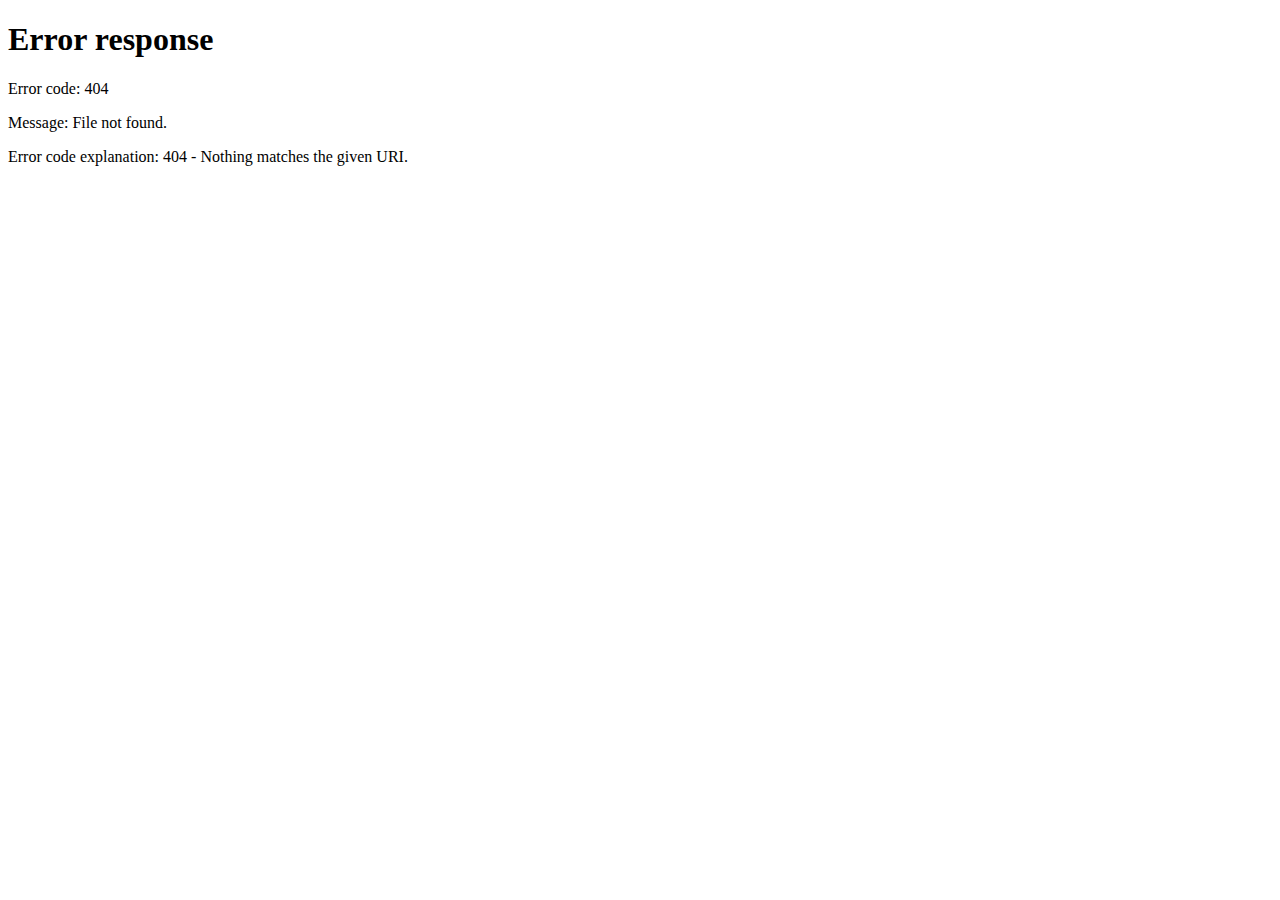
==== index.html @ 36835c95 "Added basic error handling rather than an alert" ====
<!DOCTYPE html PUBLIC "-//W3C//DTD XHTML 1.0 Transitional//EN" "http://www.w3.org/TR/xhtml1/DTD/xhtml1-transitional.dtd">
<html xmlns="http://www.w3.org/1999/xhtml">
<head>
  <title>Am I at Where?</title>
  <script type="text/javascript" src="http://loki.com/plugin/files/loki.js"></script>
  <script type="text/javascript">
  //<![CDATA[
  var whereConference = {
    "startDate": new Date(),
    "endDate": new Date(),
    "lat": 37.352,
    "lon": -121.889,
    "llspan": 0.01
  }
  whereConference["startDate"].setFullYear(2009,04,19);
  whereConference["endDate"].setFullYear(2009,04,21);
  var status = document.getElementById('status');
  var location = document.getElementById('location');
  var tip = document.getElementById('tip');

  function load()
  {
    var loki = LokiAPI();
    loki.onSuccess = function(location) {atWhere(whereConference,location.latitude,location.longitude,new Date())}
    loki.onFailure = function(error) {status.innerHTML = error;tip.innerHTML = "Hrm... we had an error determing your geo-geekery."}
    loki.setKey('highearthorbit.com');
    loki.requestLocation(true,loki.NO_STREET_ADDRESS_LOOKUP);
  }
  function atWhere(conference,lat,lon,date) {
    if(lat <   conference["lat"]+conference["llspan"] 
    && lat > conference["lat"]-conference["llspan"] 
    && lon < conference["lon"]+conference["llspan"] 
    && lon > conference["lon"]-conference["llspan"] 
    && date <= conference["endDate"] && date >= conference["startDate"]) {
      status.innerHTML = 'Yes';
      tip.innerHTML = "<a href='http://en.oreilly.com/where2009/public/schedule/grid' title='OReilly Where2.0 Conference'>what sessions are you going to?</a>";
    } else {
      status.innerHTML = 'No';
      tip.innerHTML = "<a href='http://en.oreilly.com/where2009/' title='OReilly Where2.0 Conference'>but it's not too late</a>";
    }
    location.innerHTML = lat+", "+lon;
  }
  function test() {
    var testDate=new Date();
    testDate.setFullYear(2009,04,20);

    atWhere(whereConference,whereConference["lat"],whereConference["lon"],testDate);    
  }
  </script>
  <style type="text/css" media="screen">
  #content {text-align:center; margin-top: 20%;}
  #status {font-size: 40px;font-weight: bold;}
  #location {font-size: 10px; color: #AAA;}
  #tip {font-size: 15px;}
  </style>  
</head>
<body onLoad="load();">
  <div id="content">
    <div id="status">Are you at Where2.0?</div>
    <div id="location"></div>
    <div id="tip"></div>
  </div>
</body>
</html>
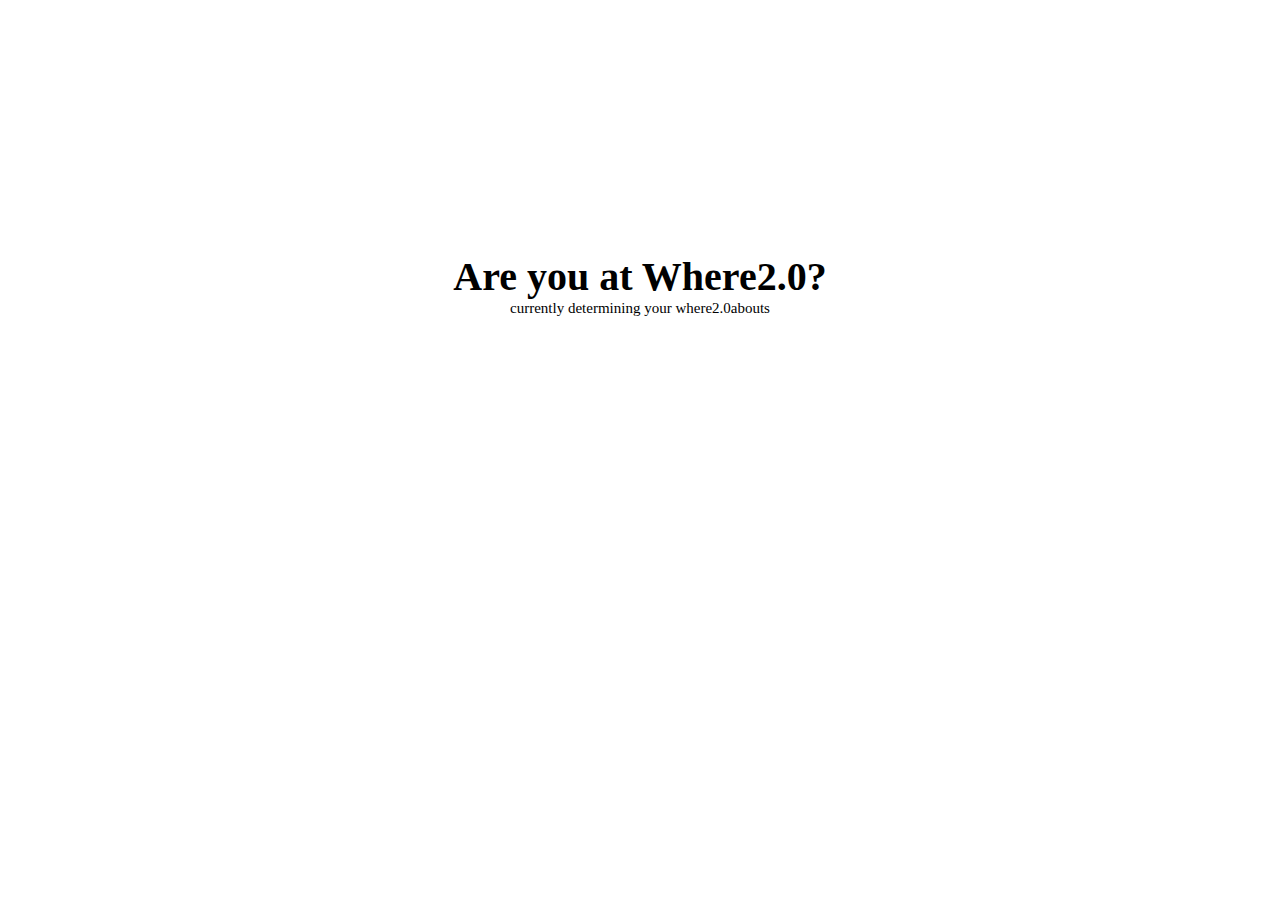
==== commit e72285f7: "Added error handling" ====
--- a/index.html
+++ b/index.html
@@ -4,7 +4,6 @@
   <title>Am I at Where?</title>
   <script type="text/javascript" src="http://loki.com/plugin/files/loki.js"></script>
   <script type="text/javascript">
-  //<![CDATA[
   var whereConference = {
     "startDate": new Date(),
     "endDate": new Date(),
@@ -12,33 +11,52 @@
     "lon": -121.889,
     "llspan": 0.01
   }
-  whereConference["startDate"].setFullYear(2009,04,19);
-  whereConference["endDate"].setFullYear(2009,04,21);
-  var status = document.getElementById('status');
-  var location = document.getElementById('location');
-  var tip = document.getElementById('tip');
+  whereConference["startDate"].setFullYear(2009,4,19);
+  whereConference["endDate"].setFullYear(2009,4,21);
+  var status_div;
+  var location_div;
+  var tip_div;
 
   function load()
   {
+		status_div = document.getElementById('status');
+  	location_div = document.getElementById('location');
+  	tip_div = document.getElementById('tip');
     var loki = LokiAPI();
-    loki.onSuccess = function(location) {atWhere(whereConference,location.latitude,location.longitude,new Date())}
-    loki.onFailure = function(error) {status.innerHTML = error;tip.innerHTML = "Hrm... we had an error determing your geo-geekery."}
+    loki.onSuccess = function(loc) {atWhere(whereConference,loc.latitude,loc.longitude,new Date());}
+    loki.onFailure = function(error,msg) {handleErrors(error,msg)}
     loki.setKey('highearthorbit.com');
     loki.requestLocation(true,loki.NO_STREET_ADDRESS_LOOKUP);
   }
+	function handleErrors(error,msg) {
+		switch(error) {
+			case 1:
+			case 1000:
+			case 1001:
+				tip_div.innerHTML = "You need to trust in the Loki plugin to find you.";
+				break;
+			case 2:
+			case 3:
+    		loki.requestIPLocation(true,loki.NO_STREET_ADDRESS_LOOKUP);
+				tip_div.innerHTML = "No wifi - going old school";
+				break;
+			default:
+				tip_div.innerHTML = "Hrm... we had an error determing your geo-geekery. ("+msg+")";
+		}	
+	}
   function atWhere(conference,lat,lon,date) {
     if(lat <   conference["lat"]+conference["llspan"] 
     && lat > conference["lat"]-conference["llspan"] 
     && lon < conference["lon"]+conference["llspan"] 
     && lon > conference["lon"]-conference["llspan"] 
     && date <= conference["endDate"] && date >= conference["startDate"]) {
-      status.innerHTML = 'Yes';
-      tip.innerHTML = "<a href='http://en.oreilly.com/where2009/public/schedule/grid' title='OReilly Where2.0 Conference'>what sessions are you going to?</a>";
+      status_div.innerHTML = 'Yes';
+      tip_div.innerHTML = "<a href='http://en.oreilly.com/where2009/public/schedule/grid' title='OReilly Where2.0 Conference'>what sessions are you going to?</a>";
     } else {
-      status.innerHTML = 'No';
-      tip.innerHTML = "<a href='http://en.oreilly.com/where2009/' title='OReilly Where2.0 Conference'>but it's not too late</a>";
+      status_div.innerHTML = 'No';
+      tip_div.innerHTML = "<a href='http://en.oreilly.com/where2009/' title='OReilly Where2.0 Conference'>but it's not too late</a>";
     }
-    location.innerHTML = lat+", "+lon;
+    location_div.innerHTML = lat+", "+lon;
   }
   function test() {
     var testDate=new Date();
@@ -58,7 +76,7 @@
   <div id="content">
     <div id="status">Are you at Where2.0?</div>
     <div id="location"></div>
-    <div id="tip"></div>
+    <div id="tip">currently determining your where2.0abouts</div>
   </div>
 </body>
-</html>+</html>
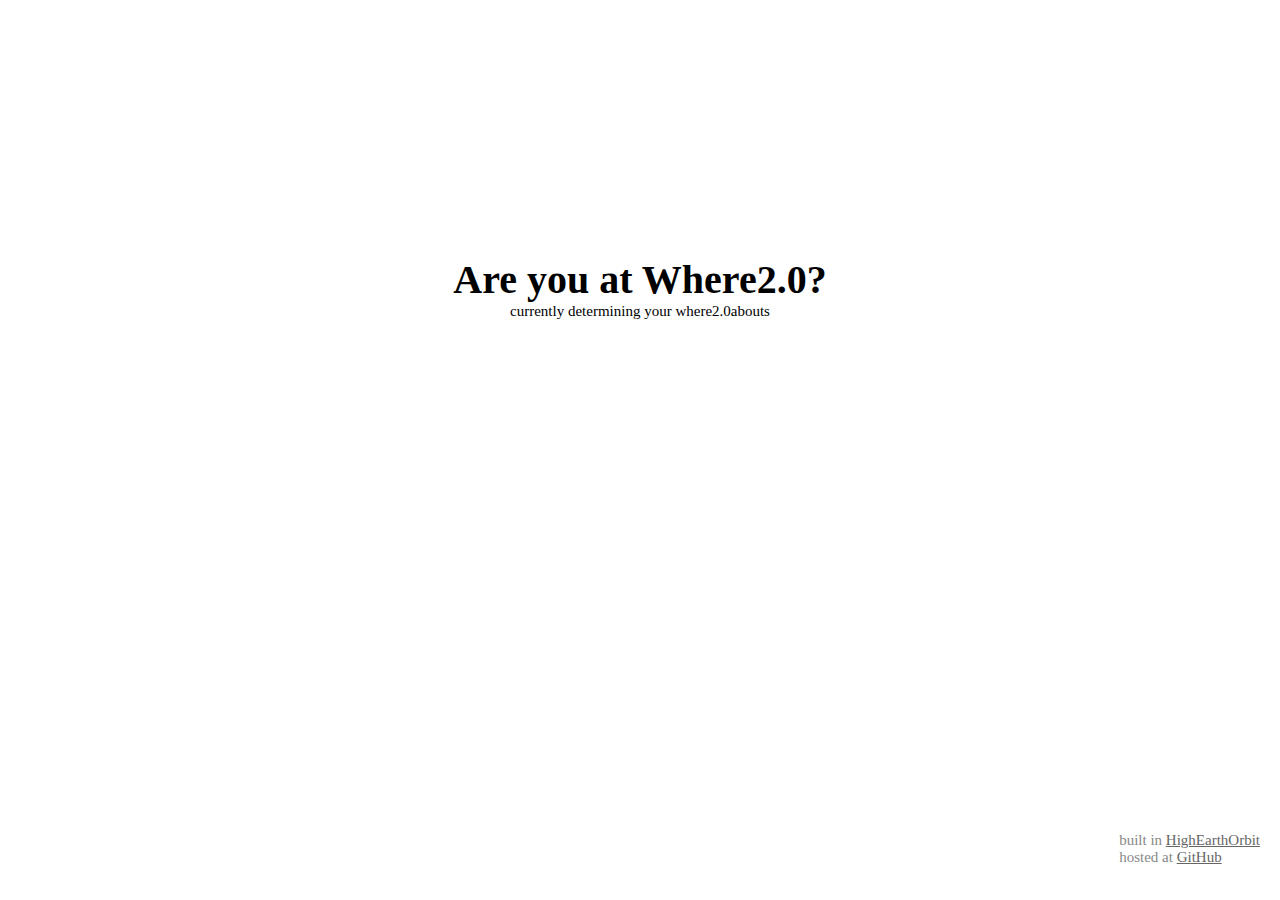
==== commit a98acb0c: "Last touchup fixes and first version" ====
--- a/index.html
+++ b/index.html
@@ -9,24 +9,25 @@
     "endDate": new Date(),
     "lat": 37.352,
     "lon": -121.889,
-    "llspan": 0.01
+    "llspan": 0.1
   }
   whereConference["startDate"].setFullYear(2009,4,19);
   whereConference["endDate"].setFullYear(2009,4,21);
   var status_div;
   var location_div;
   var tip_div;
-
-  function load()
+  var loki;
+  function amiatwhere()
   {
 		status_div = document.getElementById('status');
   	location_div = document.getElementById('location');
   	tip_div = document.getElementById('tip');
-    var loki = LokiAPI();
+    loki = LokiAPI();
     loki.onSuccess = function(loc) {atWhere(whereConference,loc.latitude,loc.longitude,new Date());}
     loki.onFailure = function(error,msg) {handleErrors(error,msg)}
     loki.setKey('highearthorbit.com');
     loki.requestLocation(true,loki.NO_STREET_ADDRESS_LOOKUP);
+
   }
 	function handleErrors(error,msg) {
 		switch(error) {
@@ -48,10 +49,15 @@
     if(lat <   conference["lat"]+conference["llspan"] 
     && lat > conference["lat"]-conference["llspan"] 
     && lon < conference["lon"]+conference["llspan"] 
-    && lon > conference["lon"]-conference["llspan"] 
-    && date <= conference["endDate"] && date >= conference["startDate"]) {
+    && lon > conference["lon"]-conference["llspan"]) {
+    if(date <= conference["endDate"] && date >= conference["startDate"]) { 
       status_div.innerHTML = 'Yes';
       tip_div.innerHTML = "<a href='http://en.oreilly.com/where2009/public/schedule/grid' title='OReilly Where2.0 Conference'>what sessions are you going to?</a>";
+		} else {
+      status_div.innerHTML = 'Not Yet, but soon!';
+      tip_div.innerHTML = "You're obviously in the right place - <a href='http://en.oreilly.com/where2009/public/schedule/grid' title='OReilly Where2.0 Conference'>what sessions are you going to?</a>";
+
+		}
     } else {
       status_div.innerHTML = 'No';
       tip_div.innerHTML = "<a href='http://en.oreilly.com/where2009/' title='OReilly Where2.0 Conference'>but it's not too late</a>";
@@ -66,17 +72,24 @@
   }
   </script>
   <style type="text/css" media="screen">
-  #content {text-align:center; margin-top: 20%;}
+	* { margin: 0; }
+	html, body { height: 80%; }
+  #content {text-align:center; min-height: 100%; height: auto !important; height: 100%; margin: 20% auto -0px; }
   #status {font-size: 40px;font-weight: bold;}
   #location {font-size: 10px; color: #AAA;}
   #tip {font-size: 15px;}
+	#footer, .push { float: right; margin-right: 20px; height: 22px; color: #888; font-size: 15px}
+  #footer a:link {color: #666;}
+
   </style>  
 </head>
-<body onLoad="load();">
+<body onLoad="amiatwhere();">
   <div id="content">
     <div id="status">Are you at Where2.0?</div>
     <div id="location"></div>
     <div id="tip">currently determining your where2.0abouts</div>
+		<div class="push"></div>
   </div>
+	<div id="footer">built in <a href="http://highearthorbit.com">HighEarthOrbit</a><br />hosted at <a href="http://github.com/ajturner/atwhere" title="AmIAtWhere GitHub Project" rel="_new">GitHub</a></div>
 </body>
 </html>
